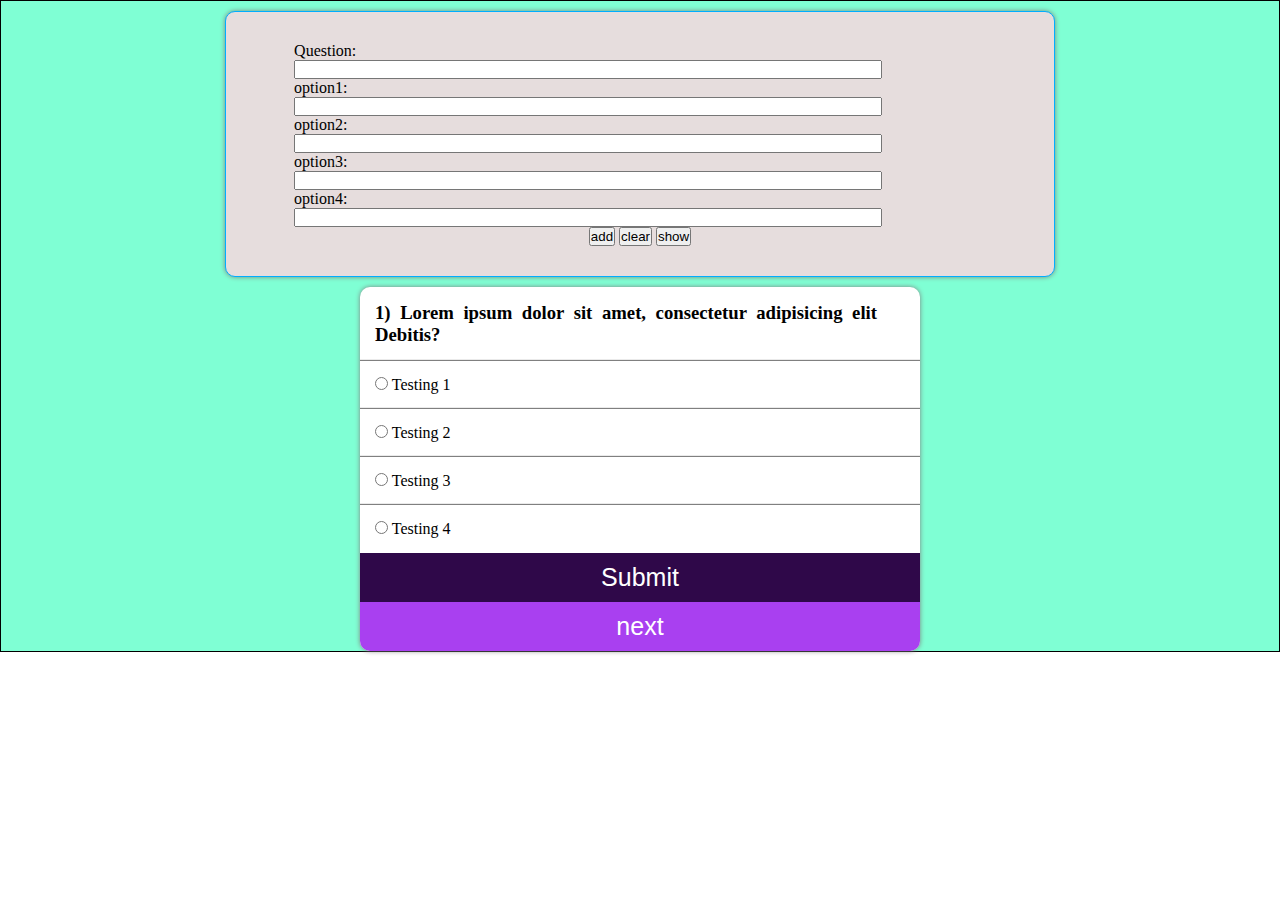
==== index.html @ dc036b55 "setting up repo" ====
<!DOCTYPE html>
<html lang="en">

<head>
  <meta charset="UTF-8">
  <meta http-equiv="X-UA-Compatible" content="IE=edge">
  <meta name="viewport" content="width=device-width, initial-scale=1.0">
  <title>Quiz app</title>

  <!-- bootstrap css  -->
  <link href="https://cdn.jsdelivr.net/npm/bootstrap@5.3.0-alpha1/dist/css/bootstrap.min.css" rel="stylesheet"
    integrity="sha384-GLhlTQ8iRABdZLl6O3oVMWSktQOp6b7In1Zl3/Jr59b6EGGoI1aFkw7cmDA6j6gD" crossorigin="anonymous">

  <!-- bootstrap js  -->
  <script src="https://cdn.jsdelivr.net/npm/bootstrap@5.3.0-alpha1/dist/js/bootstrap.bundle.min.js"
    integrity="sha384-w76AqPfDkMBDXo30jS1Sgez6pr3x5MlQ1ZAGC+nuZB+EYdgRZgiwxhTBTkF7CXvN" crossorigin="anonymous"
    defer></script>


  <link rel="stylesheet" href="style.css">
  <script src="script.js" defer></script>

</head>

<body>

  <div class="container">
    <div class="addingQuestion">
      <form class="frm">
        <div class="row mb-3">
          <label for="question" class="col-sm-2 col-form-label lb">Question:</label>
          <div class="col-sm-10">
            <input type="text" class="form-control inp" id="question">
          </div>
        </div>
        <div class="row mb-3">

          <label for="option" class="col-sm-2 col-form-label lb">option1:</label>
          <div class="col-sm-10 ">
            <input type="text" class="form-control mb-1 op1 option inp" id="option">
          </div>


          <label for="option" class="col-sm-2 col-form-label lb">option2:</label>
          <div class="col-sm-10">
            <input type="text" class="form-control mb-1 op2 option inp" id="option">
          </div>

          <label for="option" class="col-sm-2 col-form-label lb">option3:</label>
          <div class="col-sm-10">
            <input type="text" class="form-control mb-1 op3 option inp" id="option">
          </div>

          <label for="option" class="col-sm-2 col-form-label lb">option4:</label>
          <div class="col-sm-10">
            <input type="text" class="form-control mb-1 op4 option inp" id="option">
          </div>

        </div>

        <div class="Button">
          <button type="button" class="btn btn-primary add">add</button>
          <button type="button" class="btn btn-secondary clear">clear</button>
          <button type="button" class="btn btn-success show">show</button>
        </div>
      </form>

    </div>


    <div class="playingPart">

      <div class="col">
        <h3 id="questionBox">
          1) Lorem ipsum dolor sit amet, consectetur adipisicing elit Debitis?
        </h3>
      </div>
      <div class="col box">
        <input name="option" type="radio" id="first" value="a" required>
        <label for="first">Testing 1</label>
      </div>
      <div class="col box">
        <input name="option" type="radio" id="second" value="b" required>
        <label for="second">Testing 2</label>
      </div>
      <div class="col box">
        <input name="option" type="radio" id="third" value="c" required>
        <label for="third">Testing 3</label>
      </div>
      <div class="col box">
        <input name="option" type="radio" id="fourth" value="d" required>
        <label for="fourth">Testing 4</label>
      </div>
      <button id="submit">Submit</button>
      <button id="next">next</button>


    </div>

  </div>

</body>

</html>
---- style.css ----
* {
  margin: 0;
  padding: 0;
  box-sizing: border-box;
}

.container {
  border: 1px solid black;
  background-color: aquamarine;
  max-width: 100%;
  padding: 0;
}

.addingQuestion {
  border: 1px solid rgb(0, 174, 255);
  margin: 0;
  padding: 30px;
  display: flex;
  justify-content: center;
  align-items: center;
  margin-top: 20px;
  width: 65%;
  margin: 10px auto;
  box-shadow: 0px 0px 5px grey;
  background-color: rgb(230, 221, 221);
  border-radius: 10px;
}

.addingQuestion .frm{
  width: 90%;
}

.inp{
  width: 85%;
  margin: 0px auto;
}

.Button {
  text-align: center;
}

.playingPart {
  width: 35rem;
  box-shadow: 0px 0px 5px grey;
  display: flex;
  background-color: white;
  border-radius: 10px;
  overflow: hidden;
  flex-direction: column;
  margin: 0px auto;
  
}

.col {
  text-align: justify;
  padding: 15px;
  width: 95%;
}

#next,
#submit {
  width: 100%;
  transition: 0.5s;
  color: white;
  outline: none;
  border: none;
  font-size: 25px;
  display: block;
  padding: 10px;
  cursor: pointer;
}

#submit {
  background-color: rgb(47, 8, 73);
}
#next {
  background-color: rgb(169, 64, 240);
}

#submit:hover {
  background-color: rgb(34, 6, 53);
}

#next:hover {
  background-color: rgb(42, 98, 9);
}

.box {
  box-shadow: 0px -1px 1px grey;
  width: 100%;
}
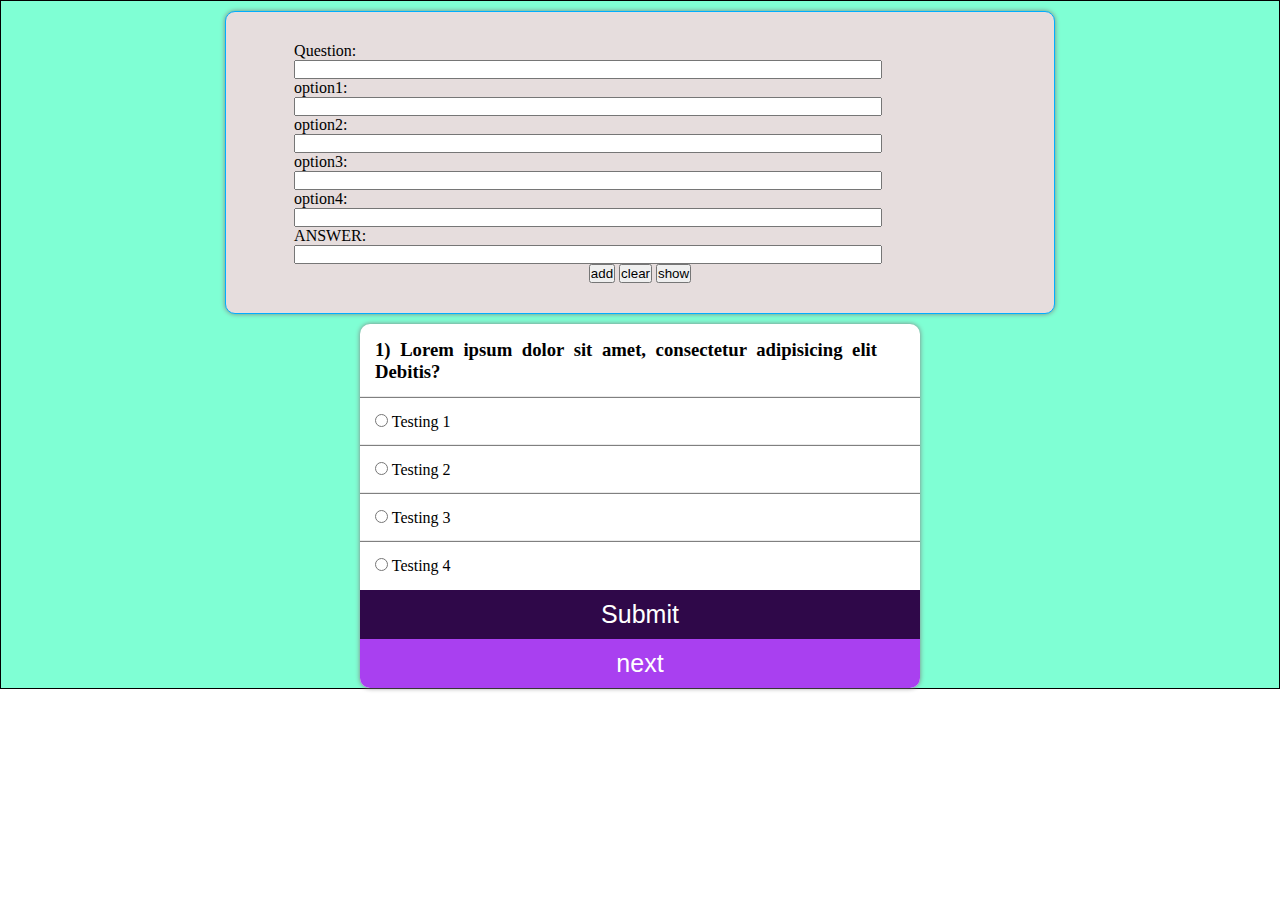
==== commit cd3af273: "answer adding option done" ====
--- a/index.html
+++ b/index.html
@@ -56,6 +56,11 @@
             <input type="text" class="form-control mb-1 op4 option inp" id="option">
           </div>
 
+          <label for="answer" class="col-sm-2 col-form-label lb">ANSWER:</label>
+          <div class="col-sm-10">
+            <input type="text" class="form-control mb-1 op4 answer inp" id="answer">
+          </div>
+
         </div>
 
         <div class="Button">
